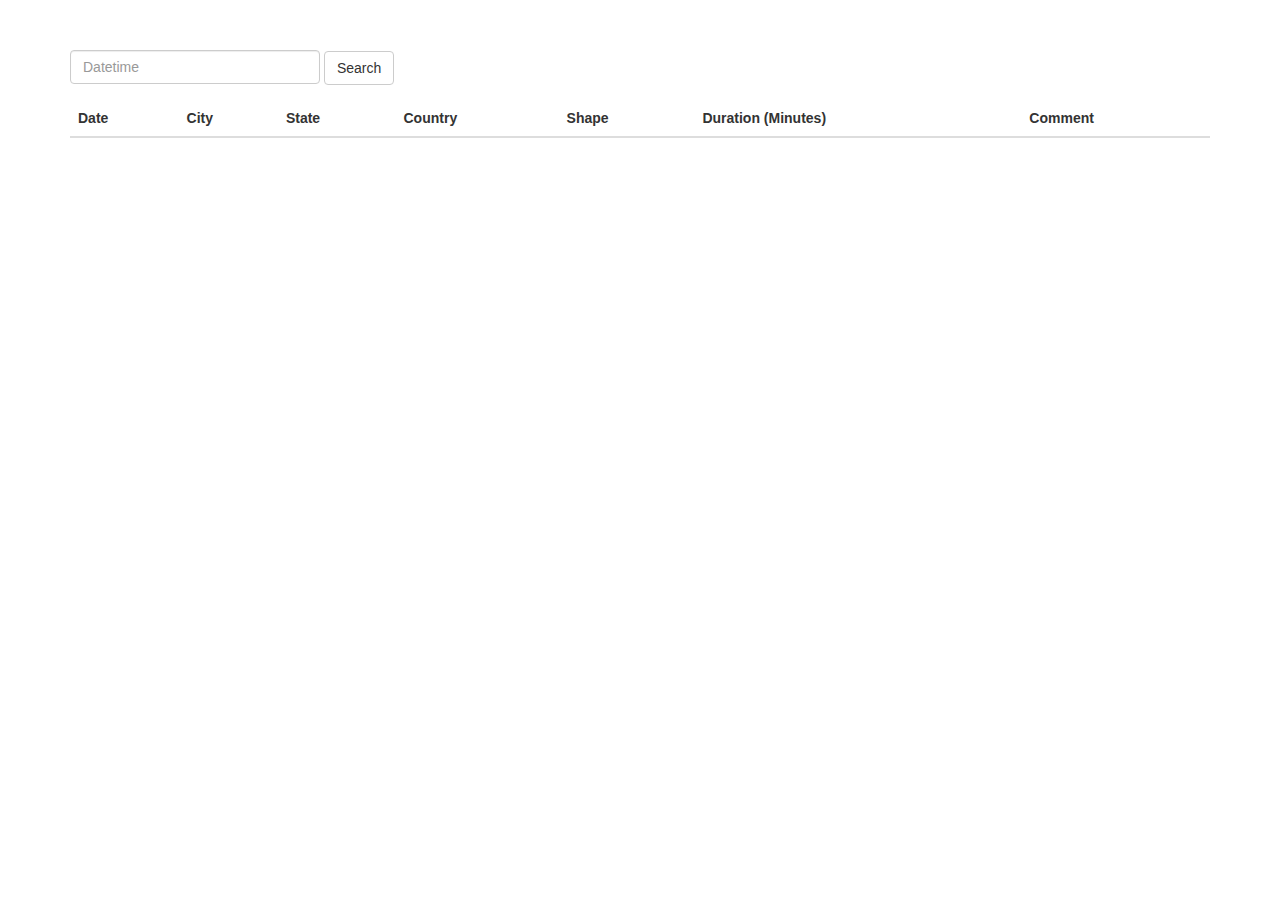
==== 14-Javascript/index.html @ fb1b429f "Javascript Homework Level 1" ====
<!DOCTYPE html>
<html lang="en">

<head>
  <meta charset="UTF-8">
  <meta name="viewport" content="width=device-width, initial-scale=1.0">
  <meta http-equiv="X-UA-Compatible" content="ie=edge">
  <title>Document</title>
  <link rel="stylesheet" href="https://cdnjs.cloudflare.com/ajax/libs/twitter-bootstrap/3.3.7/css/bootstrap.min.css"
  />
  <link rel="stylesheet" href="styles.css">
</head>

<body>
  <div class="container">
    <div class="row">
      <div class="col-md-4">
        <div class="form-group">
          <input type="text" class="form-control" id="datetime" placeholder="Datetime">
          <a id="search" class="btn btn-default">Search</a>
        </div>
      </div>
    </div>
    <div class="row">
      <div class="col-md-12">
        <table class="table table-striped">
          <thead>
            <tr>
              <th>Date</th>
              <th>City</th>
              <th>State</th>
              <th>Country</th>
              <th>Shape</th>
              <th>Duration (Minutes)</th>
              <th>Comment</th>
            </tr>
          </thead>
          <tbody>
          </tbody>
        </table>
      </div>
    </div>
  </div>
  <script src="data.js" type="text/javascript"></script>
  <script src="index.js" type="text/javascript"></script>
</body>

</html>
---- 14-Javascript/styles.css ----
.form-control {
  display: inline-block;
  width: 250px;
  margin-top: 50px;
}
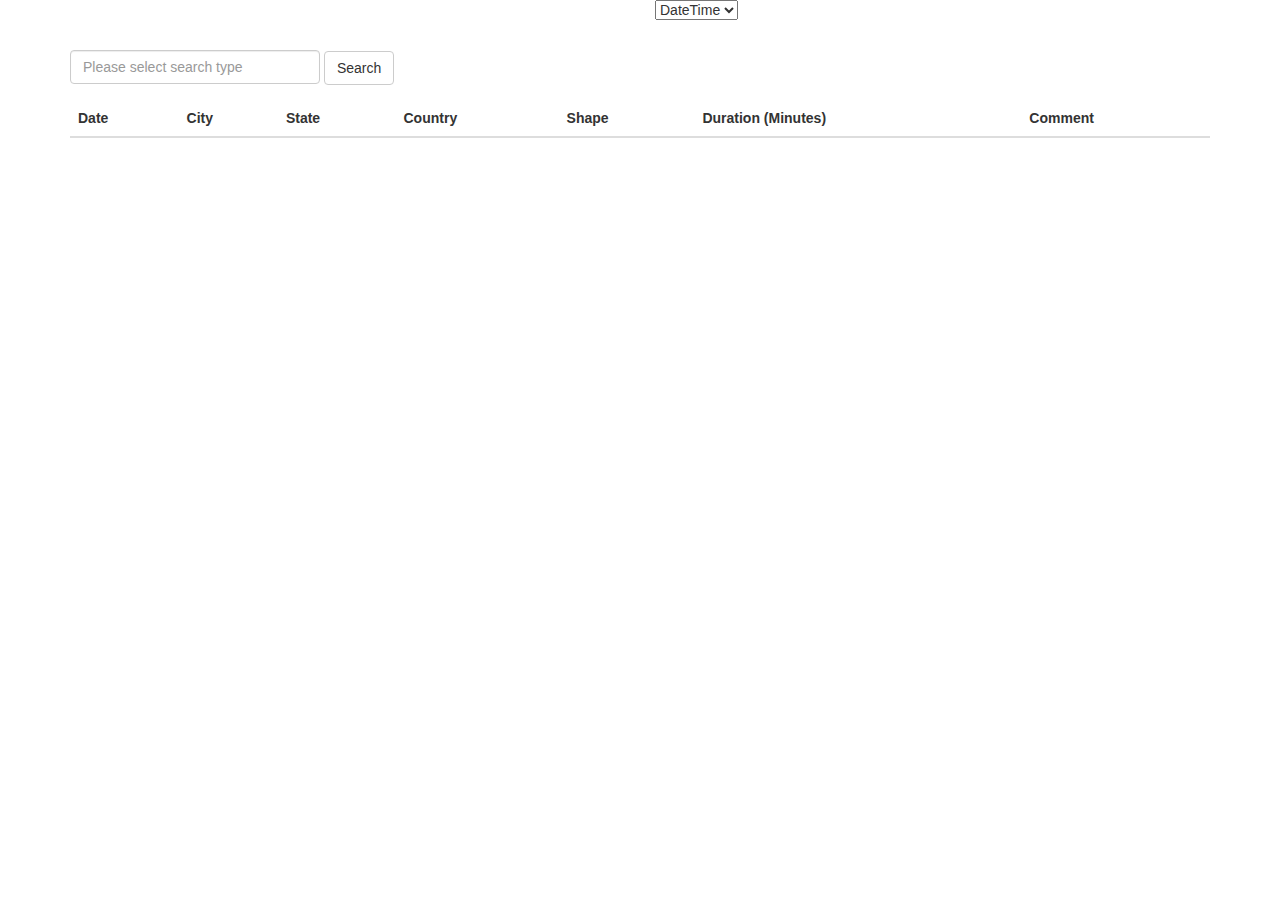
==== commit 7b37fbb0: "Javascript Homework Level 2" ====
--- a/14-Javascript/index.html
+++ b/14-Javascript/index.html
@@ -14,12 +14,24 @@
 <body>
   <div class="container">
     <div class="row">
-      <div class="col-md-4">
+      <div class="col-md-6">
         <div class="form-group">
-          <input type="text" class="form-control" id="datetime" placeholder="Datetime">
+          <input type="text" class="form-control" id="searchString" placeholder="Please select search type">
           <a id="search" class="btn btn-default">Search</a>
         </div>
       </div>
+      
+      <div class="col-md-6">
+          <div class="form-group">
+            <select id="filter" onchange="getData(this.value)">
+                <option value="datetime">DateTime</option>
+                <option value="city">City</option>
+                <option value="state">State</option>
+                <option value="country">Country</option>
+                <option value="shape">Shape</option>
+              </select>
+          </div>
+        </div>
     </div>
     <div class="row">
       <div class="col-md-12">
